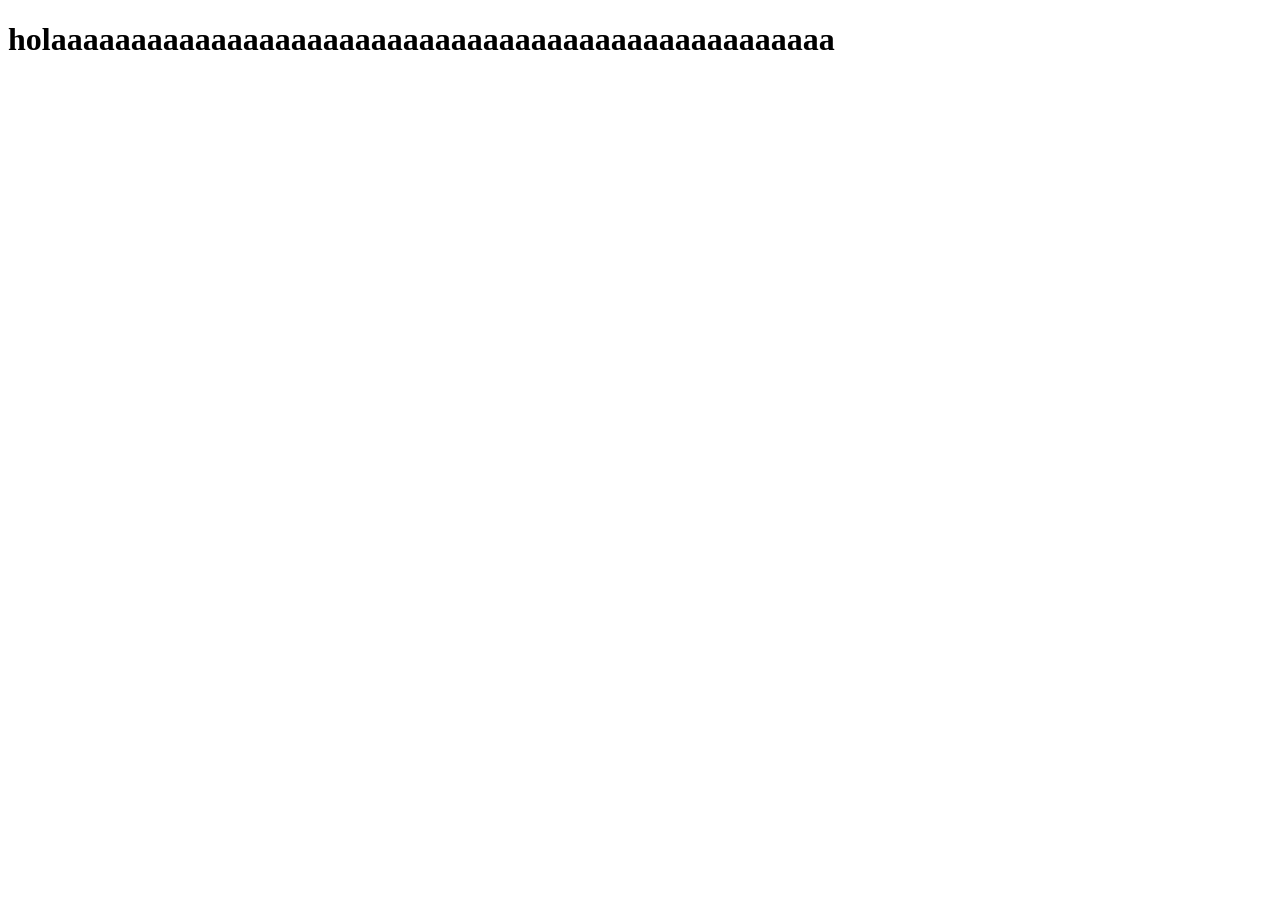
==== catalogo.html @ e0634559 "ok" ====
<!DOCTYPE html>
<html lang="en">
<head>
    <meta charset="UTF-8">
    <meta name="viewport" content="width=device-width, initial-scale=1.0">
    <title>Document</title>
</head>
<body>
    <h1>holaaaaaaaaaaaaaaaaaaaaaaaaaaaaaaaaaaaaaaaaaaaaaaaaa</h1>
</body>
</html>
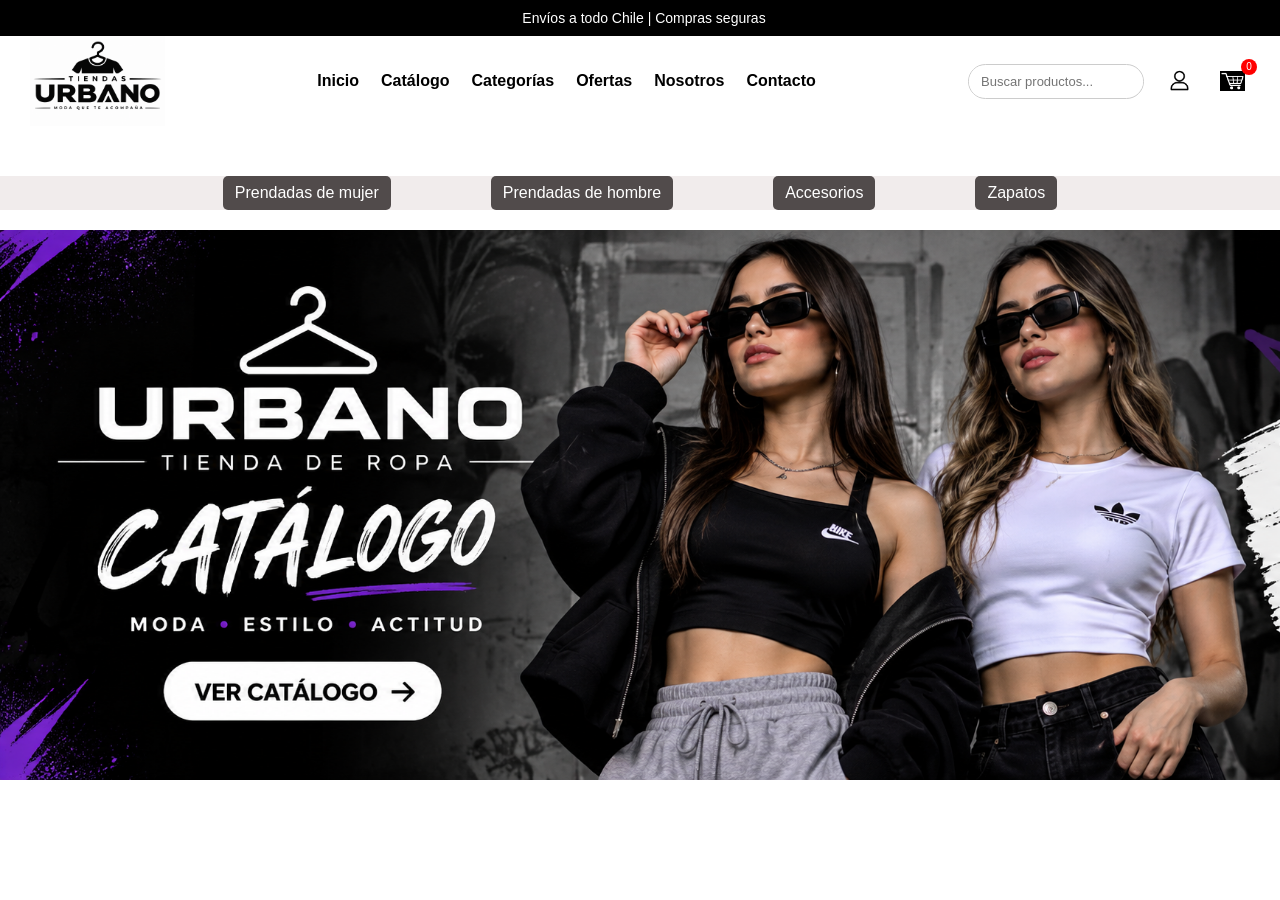
==== commit fe967827: "ok" ====
--- a/catalogo.html
+++ b/catalogo.html
@@ -3,9 +3,77 @@
 <head>
     <meta charset="UTF-8">
     <meta name="viewport" content="width=device-width, initial-scale=1.0">
+    <link rel="stylesheet" href="catalogo.css">
+</head>
     <title>Document</title>
 </head>
 <body>
-    <h1>holaaaaaaaaaaaaaaaaaaaaaaaaaaaaaaaaaaaaaaaaaaaaaaaaa</h1>
+
+    <header>
+
+        <section class="barra-superior">
+            <p>
+                <i class="fa-solid fa-truck"></i>
+                Envíos a todo Chile | Compras seguras
+            </p>
+        </section>
+
+        <nav class="nav">
+
+            <section class="logo">
+                <img class="N" src="img/logo.png" alt="Logo Tiendas Urbano">
+            </section>
+
+            <section class="lista">
+                <ul>
+                    <li><a href="index.html">Inicio</a></li>
+                    <li><a href="catalogo.html">Catálogo</a></li>
+                    <li><a href="categor">Categorías</a></li>
+                    <li><a href="#ofertas">Ofertas</a></li>
+                    <li><a href="#nosotros">Nosotros</a></li>
+                    <li><a href="#contacto">Contacto</a></li>
+                </ul>
+            </section>
+
+            <section class="acciones">
+
+                <section class="buscador">
+                    <input type="text" placeholder="Buscar productos...">
+
+                    <button type="button">
+                        <i class="fa-solid fa-magnifying-glass"></i>
+                    </button>
+                </section>
+
+                <a href="cuenta.html" class="icono" id="abrirCuenta">
+                    <img src="img/icon.png" alt="Usuario">
+                </a>
+
+                <a href="#carrito" class="icono carrito">
+                    <img src="img/carrito.png" alt="Carrito">
+                    <span class="contador">0</span>
+                </a>
+
+            </section>
+
+        </nav>
+
+    </header>
+<body class="body">
+    <section class="contenedor">
+        <section class="boton_central">
+        <a href="prendas-mujer.html" class="boton">Prendadas de mujer</a>
+        <a href="categorias.html" class="boton">Prendadas de hombre</a>
+        <a href="catalogo.html" class="boton">Accesorios</a>
+        <a href="cuenta.html" class="boton">Zapatos</a>
+    </section>  
+    </section>
+
+    <section class="tiendas">
+            <img class="C" src="img/Catalogo.png" alt="Logo Tiendas Urbano">
+        </section>
+
+    
+    
 </body>
 </html>
--- a/catalogo.css
+++ b/catalogo.css
@@ -0,0 +1,206 @@
+* {
+    box-sizing: border-box;
+    margin: 0;
+    padding: 0;
+
+}
+
+.body {
+    font-family: 'Segoe UI', sans-serif;
+    background: white;
+}
+
+/* BARRA SUPERIOR */
+.barra-superior {
+    background: #000;
+    color: white;
+    text-align: center;
+    padding: 10px;
+    font-size: 14px;
+}
+
+.barra-superior i {
+    margin-right: 8px;
+}
+
+/* NAVEGACIÓN */
+.nav {
+    display: flex;
+    align-items: center;
+    justify-content: space-between;
+    background-color: #fff;
+    padding: 10px 30px;
+    width: 100%;
+    min-height: 90px;
+    gap: 25px;
+}
+
+/* LOGO */
+.logo {
+    display: flex;
+    align-items: center;
+    height: 70px;
+}
+
+.N {
+    height: 90px;
+}
+
+.N:hover {
+    transform: scale(1.05);
+    transition: all 0.3s ease;
+    cursor: pointer;
+}
+
+/* MENÚ */
+.lista ul {
+    display: flex;
+    align-items: center;
+    list-style: none;
+    gap: 22px;
+}
+
+.lista a {
+    text-decoration: none;
+    color: #000000;
+    font-size: 16px;
+    font-weight: 600;
+    transition: 0.3s;
+}
+
+.lista a:hover {
+    color: #7708bc;
+    transition: 0.3s;
+    transform: scale(1.05);
+}
+
+/* ACCIONES */
+.acciones {
+    display: flex;
+    align-items: center;
+    gap: 18px;
+}
+
+/* BUSCADOR */
+.buscador {
+    display: flex;
+    align-items: center;
+    border: 1px solid #ccc;
+    border-radius: 20px;
+    overflow: hidden;
+    height: 35px;
+}
+
+.buscador input {
+    width: 150px;
+    border: none;
+    outline: none;
+    padding: 8px 12px;
+    font-size: 13px;
+}
+
+.buscador button {
+    border: none;
+    background: white;
+    padding: 8px 12px;
+    cursor: pointer;
+}
+
+.buscador button i {
+    font-size: 15px;
+}
+
+/* ICONOS DE USUARIO Y CARRITO */
+.icono {
+    position: relative;
+    display: flex;
+    align-items: center;
+    justify-content: center;
+    width: 35px;
+    height: 35px;
+    flex-shrink: 0;
+}
+
+.icono img {
+    width: 25px;
+    height: 25px;
+    object-fit: contain;
+    display: block;
+    transition: transform 0.3s ease;
+}
+
+.icono:hover img {
+    transform: scale(1.15);
+}
+
+
+
+/* CONTADOR DEL CARRITO */
+.contador {
+    position: absolute;
+    top: -5px;
+    right: -7px;
+    background: red;
+    color: white;
+    font-size: 10px;
+    width: 16px;
+    height: 16px;
+    border-radius: 50%;
+    display: flex;
+    align-items: center;
+    justify-content: center;
+}
+
+/* CONTENIDO */
+.contenido {
+
+    background: white;
+    color: black;
+    min-height: 100vh;
+    text-align: center;
+}
+
+.contenedor {
+    background-color: #f1ecec;
+}
+
+.boton_central{
+    display: flex;
+    justify-content: center;
+    align-items: center;
+    gap: 100px;
+    margin-top: 50px;
+
+}
+
+
+a.boton {
+    border-radius: 5px;
+    background: rgba(8, 0, 0, 0.681);
+    padding: 8px 12px;
+    cursor: pointer;
+    color: white;
+    list-style: none;
+    text-decoration: none;
+
+}
+
+a.boton:hover {
+    background: rgba(33, 0, 53, 0.668);
+    transform: scale(1.05);
+    transition: all 0.3s ease;
+    cursor: pointer;
+    color: #7708bc;
+}
+
+.C{
+    height: 550px;
+    margin-top: 20px;
+}
+
+.C:hover {
+    transform: scale(1.05);
+    transition: all 0.3s ease;
+    cursor: pointer;
+
+}
